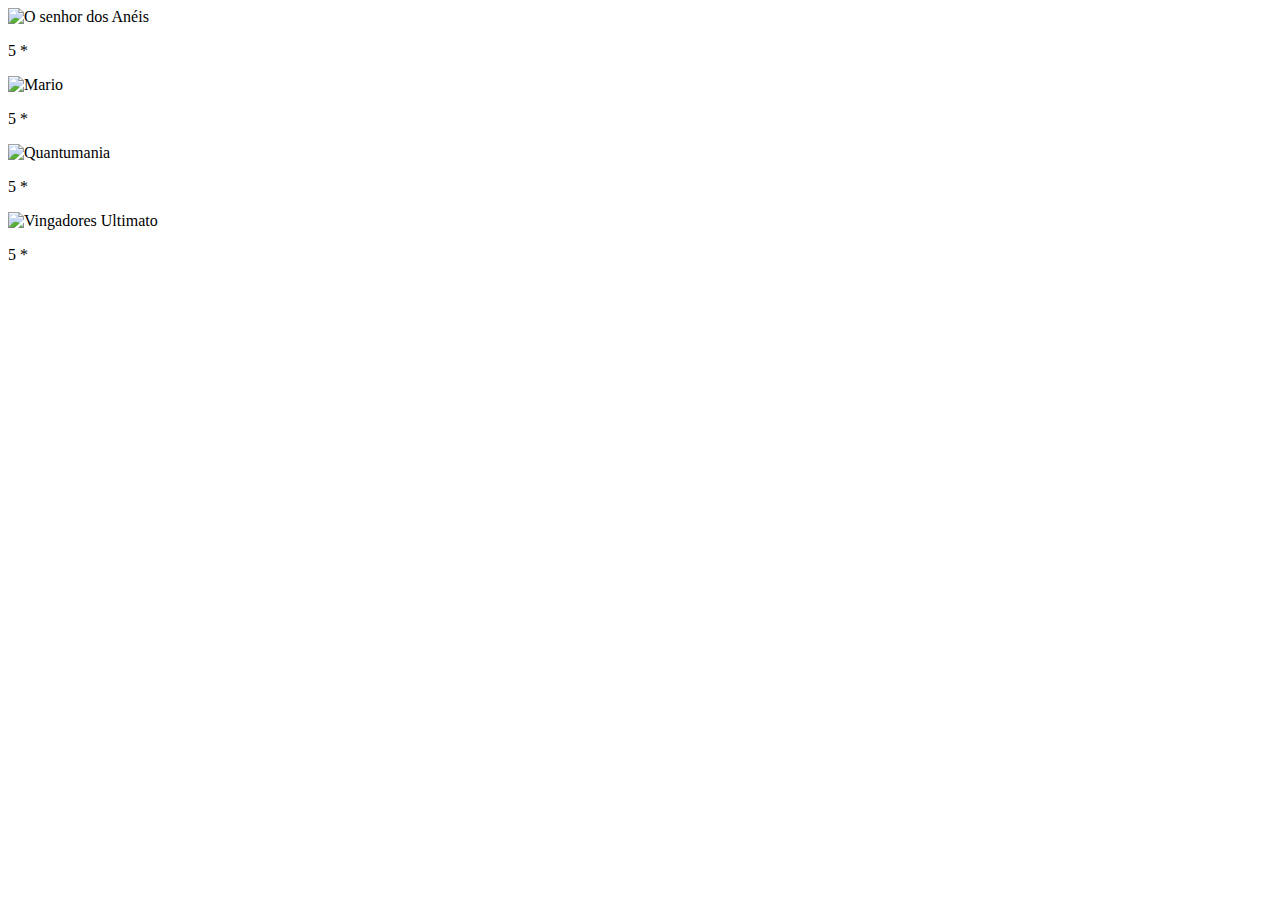
==== Movie Rating/filmes.html @ f1248975 "Add files via upload" ====
<!DOCTYPE html>
<html lang="en">
<head>
    <meta charset="UTF-8">
    <meta http-equiv="X-UA-Compatible" content="IE=edge">
    <meta name="viewport" content="width=device-width, initial-scale=1.0">
    <link rel="stylesheet" href="filmes.css">
    <title>Cinemark</title>
</head>
<body>

<!-- Imagens -->
<div class="linha">
    <div class="coluna">
        <div class="image-wrapper">
            <img class="imagemFilme" src="./imagens/lordOfTheRing.jpg" alt="O senhor dos Anéis">
            <div class="rating">
                <span class="star"></span>
                <span class="star"></span>
                <span class="star"></span>
                <span class="star"></span>
                <span class="star"></span>
            </div>
            <p class="mediaFilme">5 *</p>
        </div>
    </div>
    <div class="coluna">
        <div class="image-wrapper">
            <img class="imagemFilme" src="./imagens/mario.jpg" alt="Mario">
            <div class="rating">
                <span class="star"></span>
                <span class="star"></span>
                <span class="star"></span>
                <span class="star"></span>
                <span class="star"></span>
            </div>
		<p class="mediaFilme">5 *</p>
        </div>
    </div>
    <div class="coluna">
        <div class="image-wrapper">
            <img class="imagemFilme" src="./imagens/quantumania.jpg" alt="Quantumania">
            <div class="rating">
                <span class="star"></span>
                <span class="star"></span>
                <span class="star"></span>
                <span class="star"></span>
                <span class="star"></span>
            </div>
		<p class="mediaFilme">5 *</p>
        </div>
    </div>
    <div class="coluna">
        <div class="image-wrapper">
            <img class="imagemFilme" src="./imagens/ultimatoAvengers.jpg" alt="Vingadores Ultimato">
            <div class="rating">
                <span class="star"></span>
                <span class="star"></span>
                <span class="star"></span>
                <span class="star"></span>
                <span class="star"></span>
            </div>
		<p class="mediaFilme">5 *</p>
        </div>
    </div>
</div>


    	<script src="filmes.js"></script>
</body>
</html>
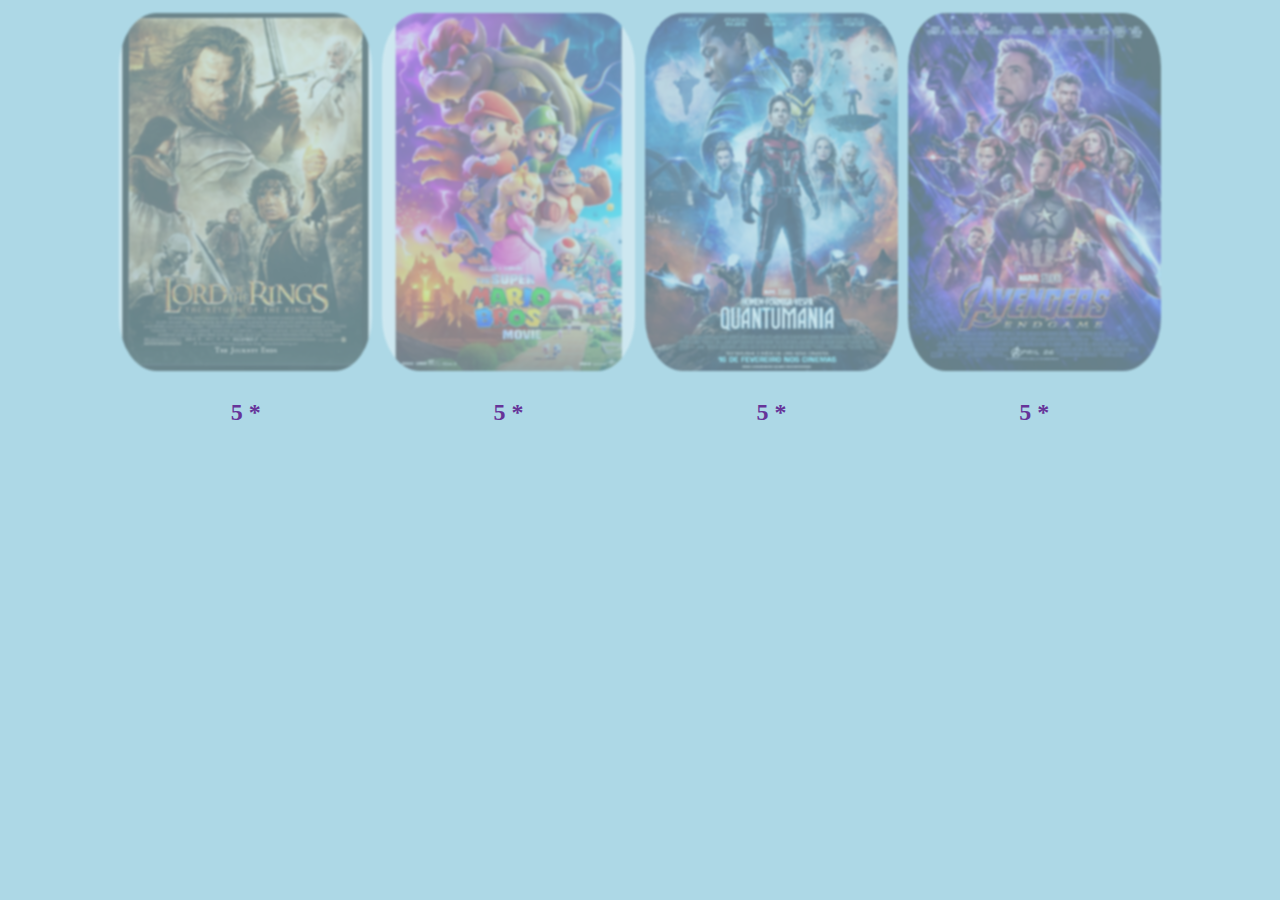
==== commit 9eb92d71: "Add files via upload" ====
--- a/Movie Rating/filmes.html
+++ b/Movie Rating/filmes.html
@@ -10,62 +10,62 @@
 <body>
 
 <!-- Imagens -->
-<div class="linha">
-    <div class="coluna">
-        <div class="image-wrapper">
-            <img class="imagemFilme" src="./imagens/lordOfTheRing.jpg" alt="O senhor dos Anéis">
-            <div class="rating">
-                <span class="star"></span>
-                <span class="star"></span>
-                <span class="star"></span>
-                <span class="star"></span>
-                <span class="star"></span>
+    <div class="linha">
+        <div class="coluna">
+            <div class="image-wrapper">
+                <img class="imagemFilme" src="./imagens/lordOfTheRing.jpg" alt="O senhor dos Anéis">
+                <div class="rating">
+                    <span class="star" data-rating="1"></span>
+                    <span class="star" data-rating="2"></span>
+                    <span class="star" data-rating="3"></span>
+                    <span class="star" data-rating="4"></span>
+                    <span class="star" data-rating="5"></span>
+                </div>
+                <p class="mediaFilme">5 *</p>
             </div>
+        </div>
+        <div class="coluna">
+            <div class="image-wrapper">
+                <img class="imagemFilme" src="./imagens/mario.jpg" alt="Mario">
+                <div class="rating">
+                    <span class="star" data-rating="1"></span>
+                    <span class="star" data-rating="2"></span>
+                    <span class="star" data-rating="3"></span>
+                    <span class="star" data-rating="4"></span>
+                    <span class="star" data-rating="5"></span>
+                </div>
             <p class="mediaFilme">5 *</p>
+            </div>
+        </div>
+        <div class="coluna">
+            <div class="image-wrapper">
+                <img class="imagemFilme" src="./imagens/quantumania.jpg" alt="Quantumania">
+                <div class="rating">
+                    <span class="star" data-rating="1"></span>
+                    <span class="star" data-rating="2"></span>
+                    <span class="star" data-rating="3"></span>
+                    <span class="star" data-rating="4"></span>
+                    <span class="star" data-rating="5"></span>
+                </div>
+            <p class="mediaFilme">5 *</p>
+            </div>
+        </div>
+        <div class="coluna">
+            <div class="image-wrapper">
+                <img class="imagemFilme" src="./imagens/ultimatoAvengers.jpg" alt="Vingadores Ultimato">
+                <div class="rating">
+                    <span class="star" data-rating="1"></span>
+                    <span class="star" data-rating="2"></span>
+                    <span class="star" data-rating="3"></span>
+                    <span class="star" data-rating="4"></span>
+                    <span class="star" data-rating="5"></span>
+                </div>
+            <p class="mediaFilme">5 *</p>
+            </div>
         </div>
     </div>
-    <div class="coluna">
-        <div class="image-wrapper">
-            <img class="imagemFilme" src="./imagens/mario.jpg" alt="Mario">
-            <div class="rating">
-                <span class="star"></span>
-                <span class="star"></span>
-                <span class="star"></span>
-                <span class="star"></span>
-                <span class="star"></span>
-            </div>
-		<p class="mediaFilme">5 *</p>
-        </div>
-    </div>
-    <div class="coluna">
-        <div class="image-wrapper">
-            <img class="imagemFilme" src="./imagens/quantumania.jpg" alt="Quantumania">
-            <div class="rating">
-                <span class="star"></span>
-                <span class="star"></span>
-                <span class="star"></span>
-                <span class="star"></span>
-                <span class="star"></span>
-            </div>
-		<p class="mediaFilme">5 *</p>
-        </div>
-    </div>
-    <div class="coluna">
-        <div class="image-wrapper">
-            <img class="imagemFilme" src="./imagens/ultimatoAvengers.jpg" alt="Vingadores Ultimato">
-            <div class="rating">
-                <span class="star"></span>
-                <span class="star"></span>
-                <span class="star"></span>
-                <span class="star"></span>
-                <span class="star"></span>
-            </div>
-		<p class="mediaFilme">5 *</p>
-        </div>
-    </div>
-</div>
 
 
-    	<script src="filmes.js"></script>
+    <script src="filmes.js"></script>
 </body>
 </html>--- a/Movie Rating/filmes.css
+++ b/Movie Rating/filmes.css
@@ -0,0 +1,84 @@
+/* responsividade */
+
+@media screen and (max-width: 500px) {
+    .coluna {
+      width: 100%;
+    }
+  }
+
+body {
+    background-color: lightblue;
+}
+
+/* Imagens */
+
+img {
+    max-width: 100%;
+    height: auto;
+    border-radius: 15%;
+    opacity: 0.4;
+    filter: blur(0.8px);
+}
+
+.coluna{
+    flex: 0 0 33.33%;
+    max-width: 20%;
+    padding: 5px;
+}
+
+.linha {
+    display: flex;
+    flex-wrap: wrap;
+    justify-content: center;
+}
+
+/* Escrita abaixo das imagens */
+
+.mediaFilme {
+    text-align: center;
+    color:rebeccapurple;
+    font-weight: 600;
+    font-size: 1.5em;
+}
+
+/* Estrelas pontuação */
+
+.image-wrapper{
+    position: relative;
+    display: inline-block;
+}
+
+.rating {
+    position: absolute;
+    width: 100%;
+    top: 75%;
+    left: 55%;
+    transform: translate(-50%, -50%);
+    opacity: 0;
+}
+
+.star {
+    display: inline-block;
+    width: 40px;
+    height: 40px;
+    background-image: url(./imagens/star-empty.png);
+    background-size: contain;
+    cursor: pointer;
+}
+
+.star:hover, .star.active {
+    background-image: url(./imagens/star-filled.png);
+}
+
+.image-wrapper:hover .rating{
+    opacity: 1;
+    background: linear-gradient(to right, rgba(134, 33, 63, 0.8) 0%, rgba(120, 53, 33, 0.8) 50%, rgba(134, 37, 33, 0.8) 100%);
+}
+
+.image-wrapper:hover .imagemFilme{
+    opacity: 0.9;
+    transition: 0.3s ease-out;
+    filter: blur(0px);
+    box-shadow: 10px 10px 10px black;
+    box-shadow: 0px 0px -20px -20px rgba(0, 0, 0, 0.5) inset;
+}